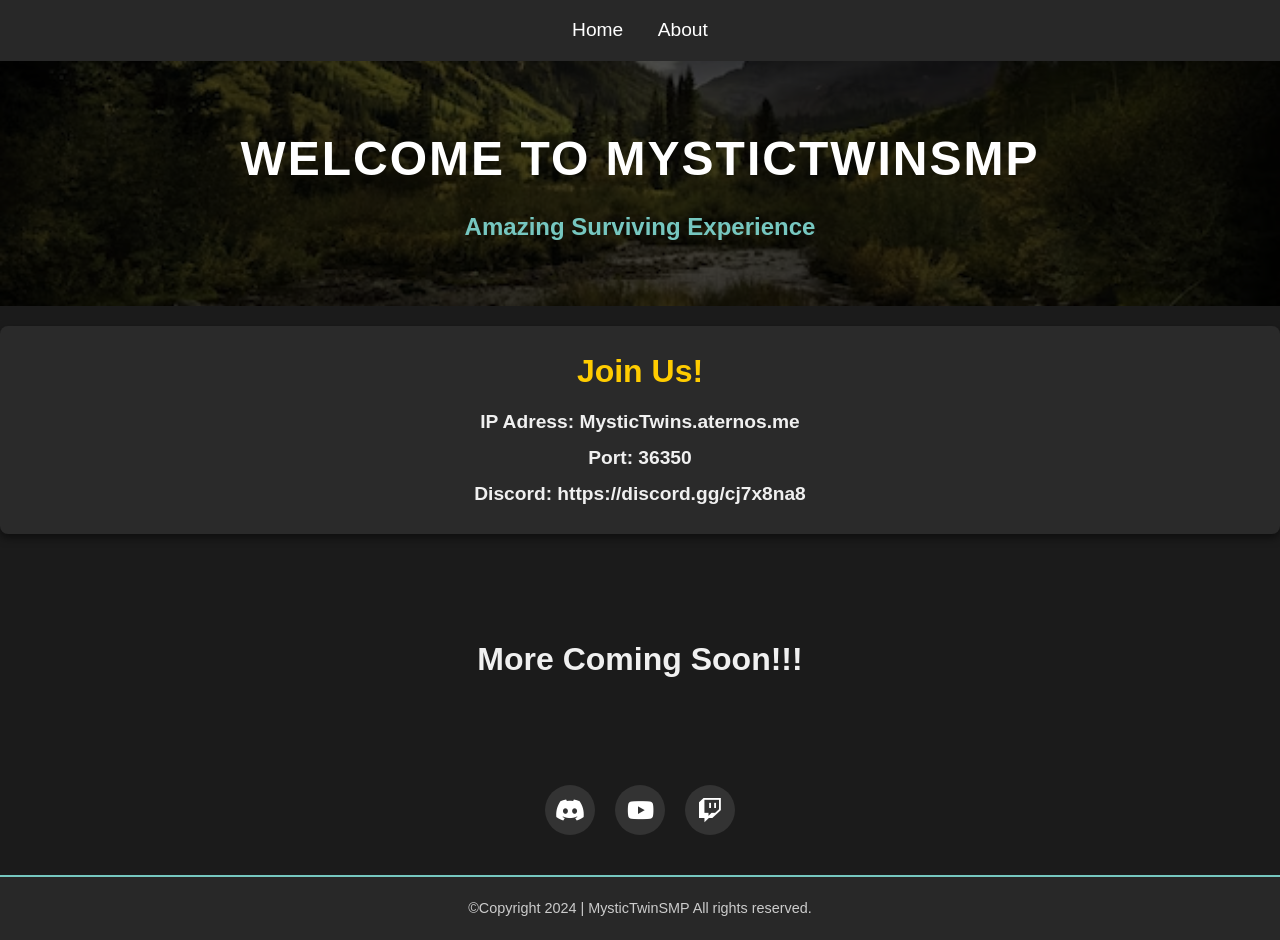
==== home/index.html @ 4d8176ae "Add files via upload" ====
<html lang="en">
<head>
    <meta charset="UTF-8">
    <meta name="viewport" content="width=device-width, initial-scale=1.0">
    <title>MysticTwinSMP</title>
    <link rel="icon" href="MysticTwin.png" type="image/png" sizes="32x32">
    <link rel="stylesheet" href="style.css">
    <link rel="stylesheet" href="https://cdnjs.cloudflare.com/ajax/libs/font-awesome/6.0.0-beta3/css/all.min.css">
</head>

        <body>

            <nav>
                <ul>
                    <li><a href="/home">Home</a></li>
                    <li><a href="/about">About</a></li>
                </ul>
            </nav>

            <header>
                <h1>Welcome to MysticTwinSMP</h1>
                <h3>Amazing Surviving Experience</h3>
            </header>


            <div class="server-information">
                <h1>Join Us!</h1>
                <h3>IP Adress: MysticTwins.aternos.me</h3>
                <h3>Port: 36350</h3>
                <h3>Discord: https://discord.gg/cj7x8na8</h3>
            </div>

            <div class="coming-soon">
            <h1>More Coming Soon!!!</h1>
            </div>
            
            <div class="social-links">

                <a href="https://discord.gg/cj7x8na8" target="_blank">
                    <i class="fab fa-discord"></i>
                </a>

                <a href="https://www.youtube.com/@MysticTwins123" target="_blank">
                    <i class="fab fa-youtube"></i>
                </a>

                <a href="https://www.twitch.tv/mystictwinsyt" target="_blank">
                    <i class="fab fa-twitch"></i>
                </a>
            </div>
            


        </body>

    <footer>
        &copy;Copyright 2024 | MysticTwinSMP All rights reserved.
    </footer>
</html>
---- home/style.css ----
/* Reset some default styling */
* {
    margin: 0;
    padding: 0;
    box-sizing: border-box;
}

body {
    font-family: 'Arial', sans-serif;
    background-color: #1b1b1b;
    color: #f0f0f0;
    line-height: 1.6;
}

/* Header section */
header {
    background: linear-gradient(rgba(0, 0, 0, 0.7), rgba(0, 0, 0, 0.7)), url('Website_Background.png') no-repeat center center/cover;
    color: #fff;
    padding: 60px 0;
    text-align: center;
}

header h1 {
    font-size: 3em;
    font-weight: bold;
    text-transform: uppercase;
    letter-spacing: 2px;
}

header h3 {
    font-size: 1.5em;
    color: #76c7c0;
    margin-top: 10px;
}

/* Navigation bar */
nav {
    background-color: #282828;
    padding: 15px;
    text-align: center;
}

nav ul {
    list-style: none;
}

nav ul li {
    display: inline;
    margin: 0 15px;
}

nav ul li a {
    text-decoration: none;
    color: #fff;
    font-size: 1.2em;
    transition: color 0.3s ease;
}

nav ul li a:hover {
    color: #76c7c0;
}

/* Section styling */
section {
    padding: 60px;
    text-align: center;
}

section h2 {
    font-size: 2.5em;
    margin-bottom: 20px;
    color: #76c7c0;
}

section p {
    font-size: 1.1em;
    color: #ccc;
}

/* Social media icons (using Font Awesome) */
.social-links {
    display: flex;
    justify-content: center;
    gap: 20px;
}

.social-links a {
    text-decoration: none;
    display: inline-block;
    width: 50px;
    height: 50px;
    border-radius: 50%;
    background-color: #333;
    display: flex;
    align-items: center;
    justify-content: center;
    transition: background-color 0.3s ease, transform 0.3s ease;
    color: #fff;
    font-size: 24px;
}

.social-links a:hover {
    background-color: #76c7c0;
    transform: scale(1.1);
}

#contact p {
    font-size: 1.5em;
    color: #76c7c0;
    margin-bottom: 20px;
}

/* Footer styling */
footer {
    background-color: #282828;
    color: #ccc;
    text-align: center;
    padding: 20px;
    font-size: 0.9em;
    margin-top: 40px;
    border-top: 2px solid #76c7c0;
}

footer a {
    color: #76c7c0;
    text-decoration: none;
}

footer a:hover {
    color: #fff;
}

/* Media Queries for responsiveness */
@media (max-width: 768px) {
    header h1 {
        font-size: 2.5em;
    }

    header h3 {
        font-size: 1.2em;
    }

    nav ul li {
        display: block;
        margin: 10px 0;
    }

    section {
        padding: 30px;
    }

    section h2 {
        font-size: 2em;
    }
}

.coming-soon {
    text-align: center;
    margin: 100px;

}

.server-information {
    background-color: #2a2a2a; /* Dark background for contrast */
    color: #e0e0e0; /* Light text color */
    border-radius: 8px; /* Rounded corners */
    padding: 20px; /* Spacing inside the box */
    margin: 20px 0; /* Margin around the box */
    box-shadow: 0 4px 8px rgba(0, 0, 0, 0.5); /* Subtle shadow */
    text-align: center; /* Center text */
}

.server-information h1 {
    color: #ffcc00; /* Gold color for main heading */
    font-size: 2em; /* Larger font size */
    margin-bottom: 10px; /* Spacing below the heading */
}

.server-information h3 {
    color: #f0f0f0; /* Light gray for subheadings */
    font-size: 1.2em; /* Slightly larger font size */
    margin: 5px 0; /* Vertical spacing between subheadings */
}

.server-information a {
    color: #ffcc00; /* Gold color for links */
    text-decoration: none; /* Remove underline */
    transition: color 0.3s; /* Smooth color transition on hover */
}

.server-information a:hover {
    color: #ffffff; /* Change color on hover */
    text-decoration: underline; /* Underline on hover for emphasis */
}
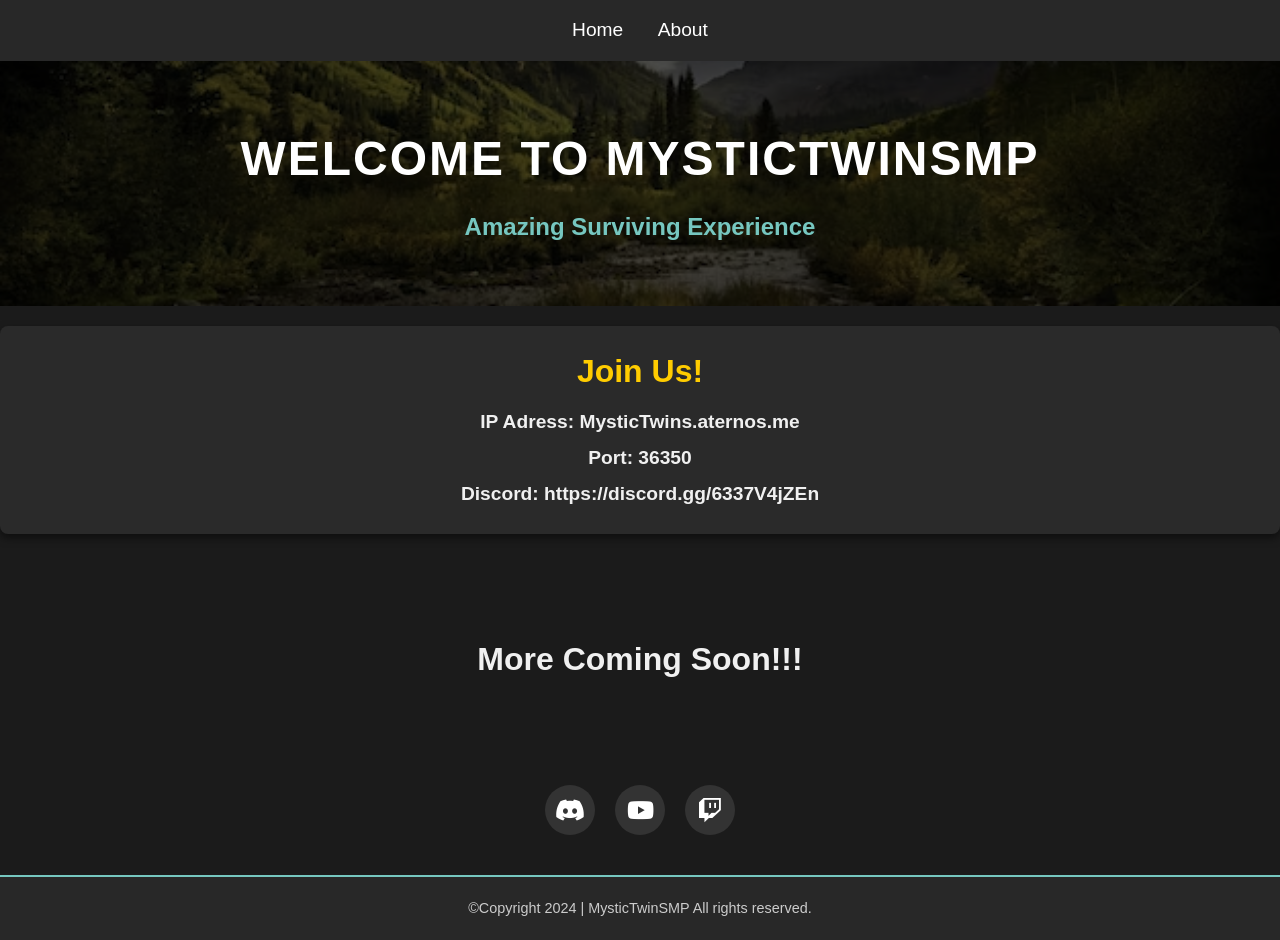
==== commit 9a2c2389: "Update index.html" ====
--- a/home/index.html
+++ b/home/index.html
@@ -12,8 +12,8 @@
 
             <nav>
                 <ul>
-                    <li><a href="/home">Home</a></li>
-                    <li><a href="/about">About</a></li>
+                    <li><a href="https://voke2k.github.io/MysticTwinSMP/home/">Home</a></li>
+                    <li><a href="https://voke2k.github.io/MysticTwinSMP/about/">About</a></li>
                 </ul>
             </nav>
 
@@ -27,7 +27,7 @@
                 <h1>Join Us!</h1>
                 <h3>IP Adress: MysticTwins.aternos.me</h3>
                 <h3>Port: 36350</h3>
-                <h3>Discord: https://discord.gg/cj7x8na8</h3>
+                <h3>Discord: https://discord.gg/6337V4jZEn</h3>
             </div>
 
             <div class="coming-soon">
@@ -36,7 +36,7 @@
             
             <div class="social-links">
 
-                <a href="https://discord.gg/cj7x8na8" target="_blank">
+                <a href="https://discord.gg/6337V4jZEn" target="_blank">
                     <i class="fab fa-discord"></i>
                 </a>
 
@@ -56,4 +56,4 @@
     <footer>
         &copy;Copyright 2024 | MysticTwinSMP All rights reserved.
     </footer>
-</html>+</html>
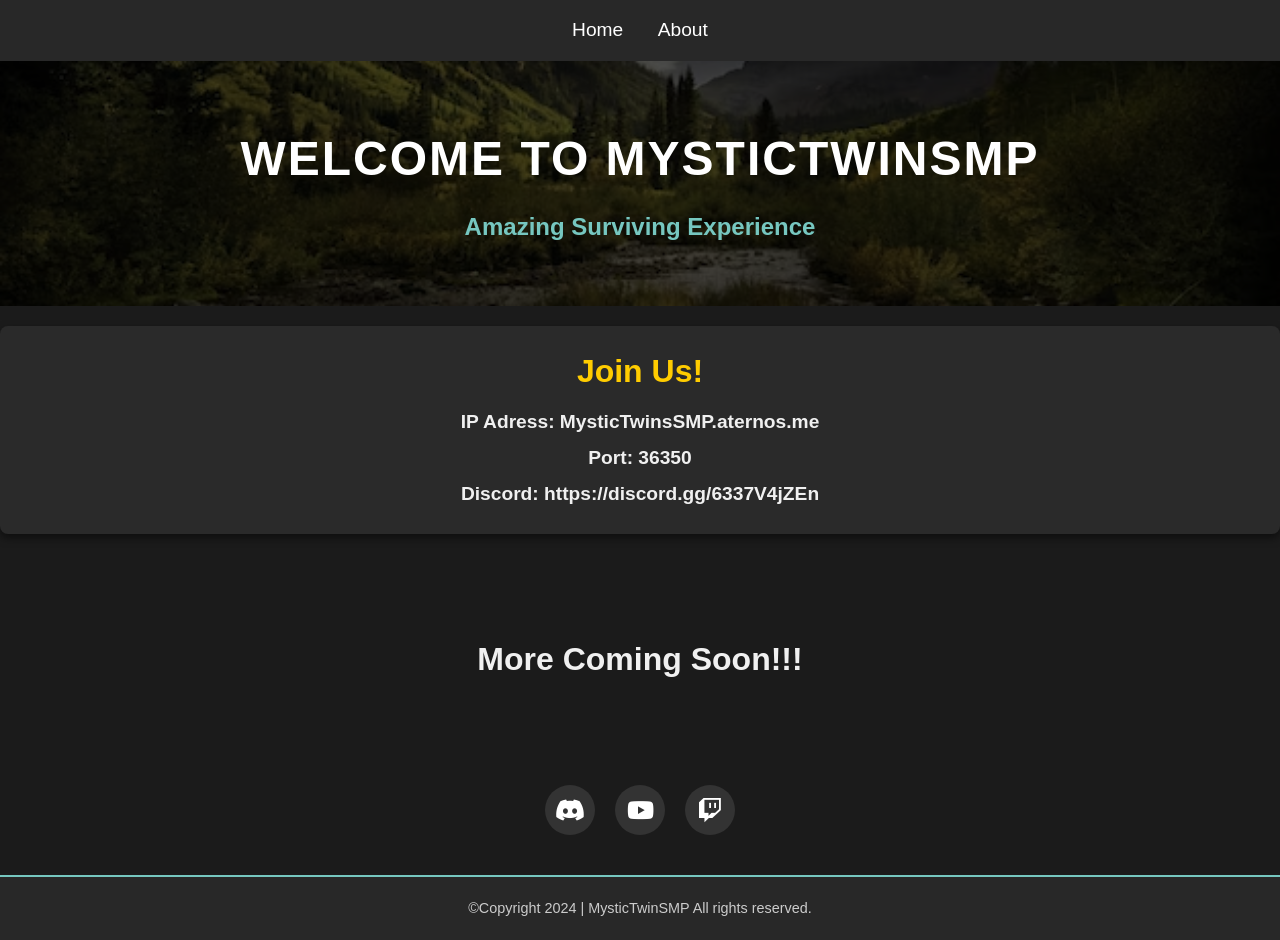
==== commit 2894b7ab: "Update index.html" ====
--- a/home/index.html
+++ b/home/index.html
@@ -25,7 +25,7 @@
 
             <div class="server-information">
                 <h1>Join Us!</h1>
-                <h3>IP Adress: MysticTwins.aternos.me</h3>
+                <h3>IP Adress: MysticTwinsSMP.aternos.me</h3>
                 <h3>Port: 36350</h3>
                 <h3>Discord: https://discord.gg/6337V4jZEn</h3>
             </div>
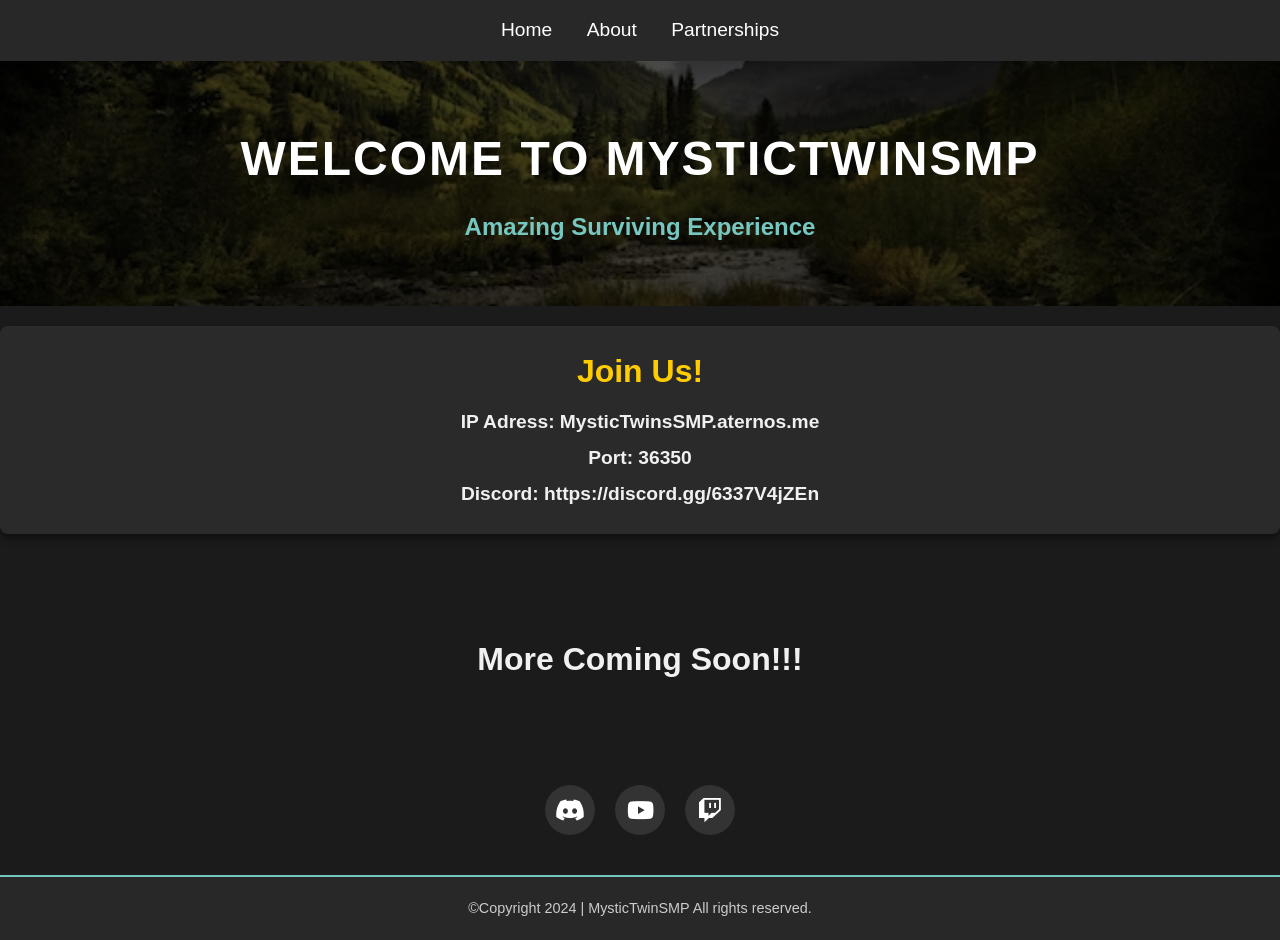
==== commit 9feaf3ea: "Update index.html" ====
--- a/home/index.html
+++ b/home/index.html
@@ -14,6 +14,7 @@
                 <ul>
                     <li><a href="https://voke2k.github.io/MysticTwinSMP/home/">Home</a></li>
                     <li><a href="https://voke2k.github.io/MysticTwinSMP/about/">About</a></li>
+                    <li><a href="https://voke2k.github.io/MysticTwinSMP/partnerships">Partnerships</a></li>
                 </ul>
             </nav>
 
